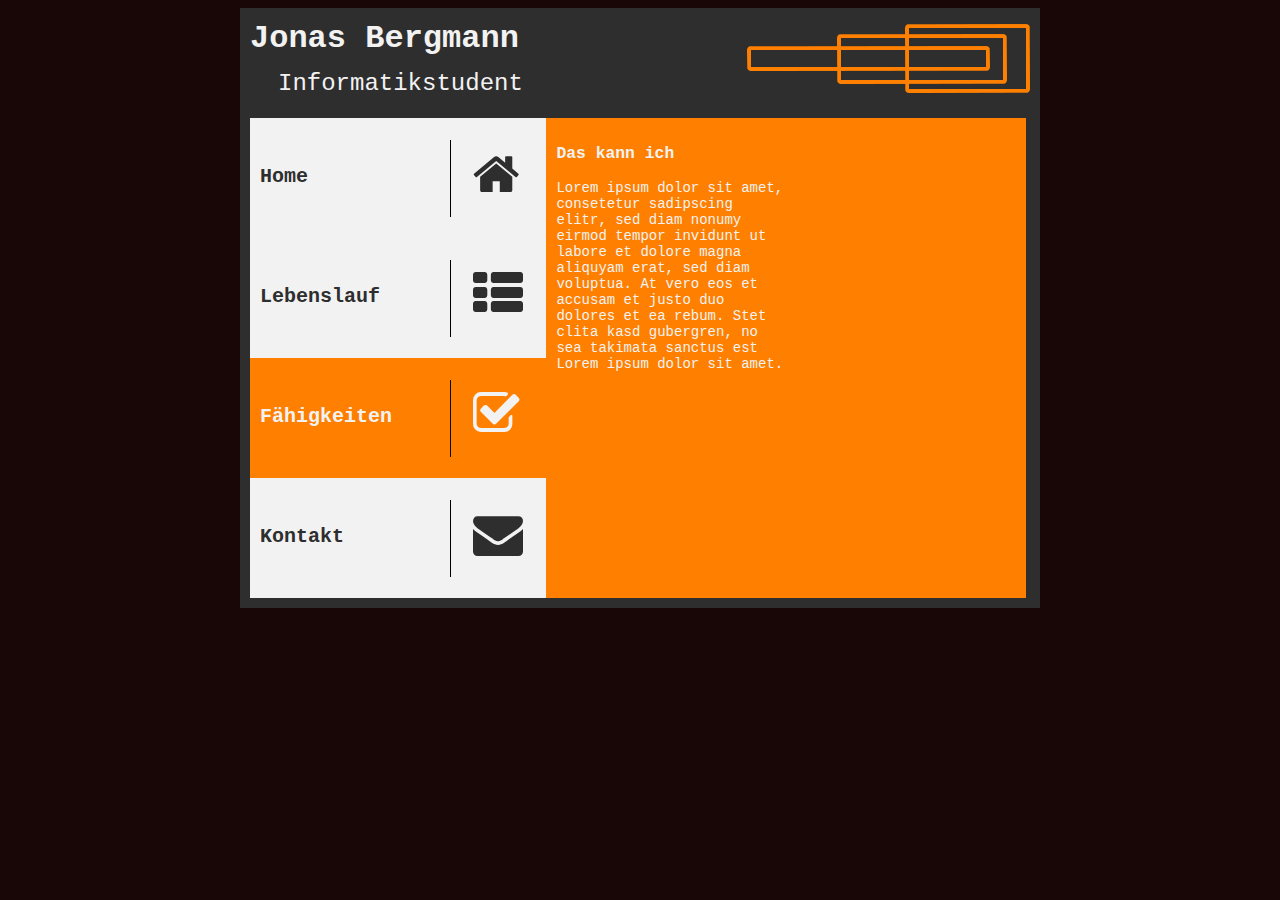
==== sites/faehigkeiten.html @ 4698715f "init" ====
<!DOCTYPE html>
<html>
	<head>
    <meta charset="utf-8">
		<title>Jonas Bergmann</title>
    <link type="text/css" rel="stylesheet" href="../css/font-awesome.min.css">
		<link type="text/css" rel="stylesheet" href="../css/format.css">
	</head>

	<body>
    <div id="wrapper">
      
      <div id="header">
        
        <div id="title">
          <h1>Jonas Bergmann</h1>
          <h2 class="title">Informatikstudent</h2>
        </div>
        
        <div id="logo">
          <img src="../img/logo.png">
        </div>

      </div>
      
      <div id="sidebar">
        
        <a href="../index.html">
          <div>
            <div>
              <span>
                Home
              </span>
            </div>
            <div>
              <span class="seperator"></span>
            </div>
            <div>
              <i class="fa fa-home"></i>
            </div>
          </div>
        </a>

        <a href="lebenslauf.html">
          <div>
            <div>
              <span>
                Lebenslauf
              </span>
            </div>
            <div>
              <span class="seperator"></span>
            </div>
            <div>
              <i class="fa fa-th-list"></i>
            </div>
          </div>
        </a>

        <a href="faehigkeiten.html">
          <div class="active">
            <div>
              <span>
                Fähigkeiten
              </span>
            </div>
            <div>
              <span class="seperator"></span>
            </div>
            <div>
              <i class="fa fa-check-square-o"></i>
            </div>
          </div>
        </a>

         <a href="kontakt.html">
          <div>
            <div>
              <span>
                Kontakt
              </span>
            </div>
            <div>
              <span class="seperator"></span>
            </div>
            <div>
              <i class="fa fa-envelope"></i>
            </div>
          </div>
        </a>

      </div>
      
      <div id="content">
        <h3>Das kann ich</h3>
        <div>
          Lorem ipsum dolor sit amet, consetetur sadipscing elitr, sed diam nonumy eirmod tempor invidunt ut labore et dolore magna aliquyam erat, sed diam voluptua. At vero eos et accusam et justo duo dolores et ea rebum. Stet clita kasd gubergren, no sea takimata sanctus est Lorem ipsum dolor sit amet.
        </div>
        
        <div></div>
        
        <div></div>

      </div>

    </div>
	</body>

</html>
---- css/format.css ----
/* Global */
body {
	background-color: #190707;
  font-family: "courier new";
  font-size: 16px;
  color: #F2F2F2;	
}

h1 {
  font-weight: bold;
  line-height: 0px;
}

h2 {
  font-weight: 100;
}

/* Layout */
#wrapper {
	margin: 0 auto;
  padding: 10px;
  height: 580px;
  width: 780px;
	background-color: #2E2E2E;
}

#header {
  height: 100px;
}

#sidebar {
  height: 480px;
  width: 38%;
  background-color: #F2F2F2;
  float: left;
}

#content {
height: 460px;
width: 460px;
background-color: #FF8000;
float: left;
padding: 10px;
font-size: 14px;
}

#content div:nth-child(2) {
  width: 230px; 
  float: left;
}

#content div:nth-child(3) {
  width: 230px;
  float: right;
  height: 409px;
}

#content div:nth-child(4) {
  width: 192px;
  height: 200px;
  padding: 190px 19px 19px 19px;
}

#content div:nth-child(4) div {
  border: 1px solid #F2F2F2;
  height: 183px;
  padding: 10px;
}

#content img{
  width: 170px;
  height: auto;
}

/* Elements */
#title {
  width: 50%;
  float: left;
}

#logo {
  width: 50%;
  float: right;
  
}

#logo img {
  margin-left: 95px;
}

h2.title {
  margin-top: 31px;
  text-indent: 28px;
}

#sidebar a {
  color: #2E2E2E;
  text-decoration: none;
  font-weight: bold;
  font-size: 20px;
}

#sidebar div {
  height: 120px;
}

#sidebar div div {
  float: left;
}

#sidebar div div:nth-child(1) {
  width: 190px;
  vertical-align: middle;
}

#sidebar div div:nth-child(2) {
  width: 33px;
}

#sidebar div div:nth-child(3) {
  width: 67px;
}

#sidebar i {
  font-size: 50px;
  display: inline-block;
  padding-top: 32px;
}

#sidebar span {
  display: inline-block;
  padding: 47px 0px 0px 10px;
}

.seperator {
  height: 30px;
  margin-top: 22px;
  border-right: 1px solid black;
  display: inline-block;
}

.active {
  background-color: #FF8000;
  color: #F2F2F2;
}
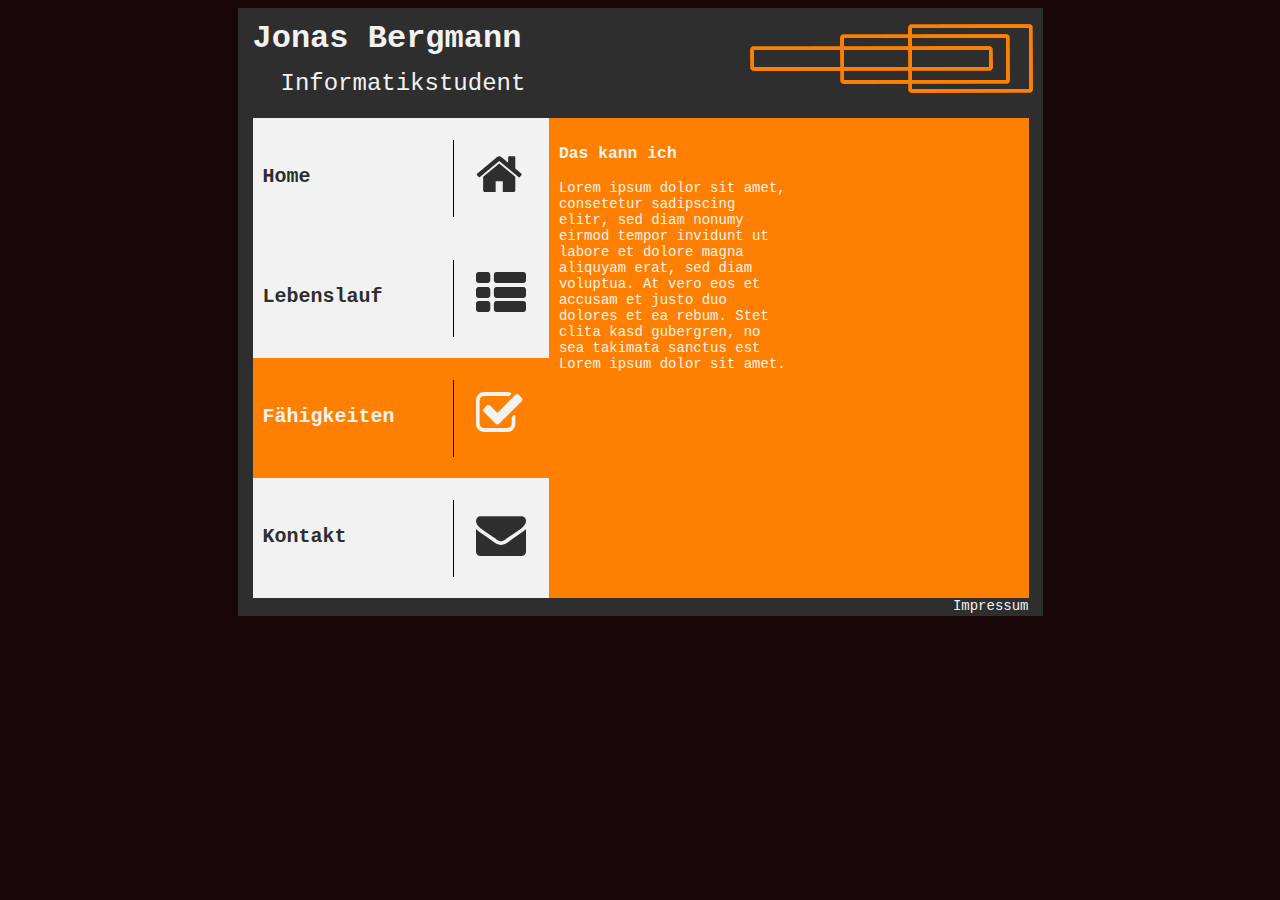
==== commit 125ee4d0: "impressum added" ====
--- a/sites/faehigkeiten.html
+++ b/sites/faehigkeiten.html
@@ -104,6 +104,14 @@
 
       </div>
 
+      <div id="footer">
+        <a href="impressum.html">
+          <div id="impressum">
+            <span>Impressum</span>
+          </div>
+        </a>
+      </div>
+
     </div>
 	</body>
 
--- a/css/format.css
+++ b/css/format.css
@@ -19,8 +19,9 @@
 /* Layout */
 #wrapper {
 	margin: 0 auto;
-  padding: 10px;
-  height: 580px;
+  padding: 10px 10px 0px 15px;
+  /*padding: 10px;*/
+  height: 598px;
   width: 780px;
 	background-color: #2E2E2E;
 }
@@ -82,7 +83,13 @@
 #logo {
   width: 50%;
   float: right;
-  
+}
+
+#impressum {
+  float: right;
+  padding-right: 4px;
+  font-size: 14px;
+  color: #F2F2F2
 }
 
 #logo img {
